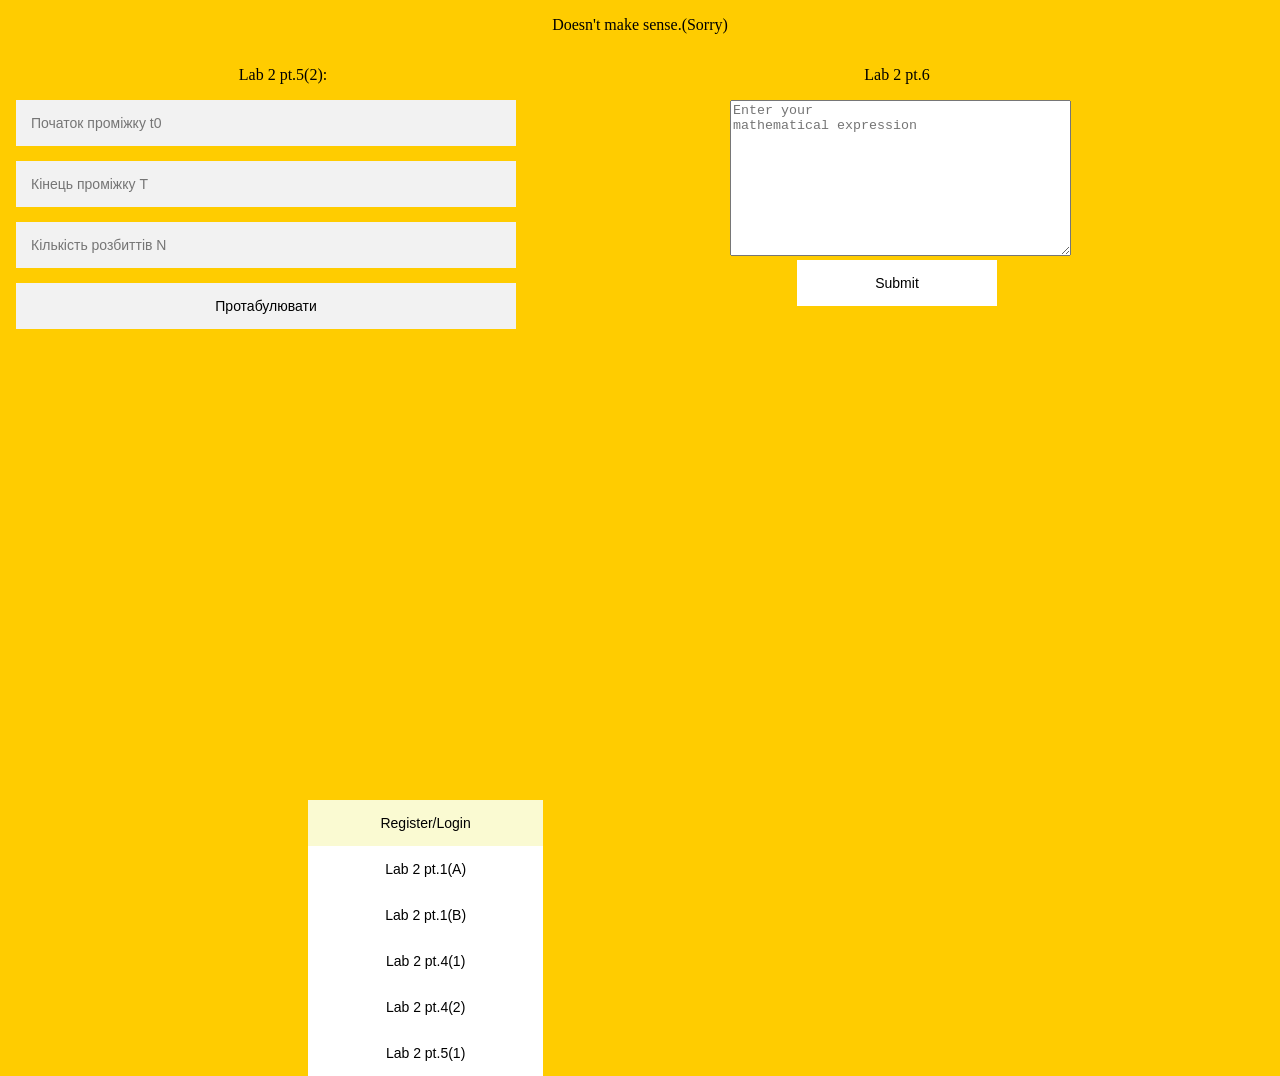
==== 1lab.html @ 27dc66b0 "/" ====
<!DOCTYPE html>
<html>
<head>
    <meta charset="utf-8"/>
    <title>All_Labs_Are_Off</title>
    <link rel="stylesheet" href="1labstyle.css">
</head>
<body>
    
    <p>
    Doesn't make sense.(Sorry)
    </p>    
    
    <iframe id="tabu" src="table.html"></iframe>
    <iframe id="opCount" src="pt6_lab2.html">Пункт 6</iframe>
    
    <div id="hrefs">
        <font color="#ffffff">
            <button class="button" id ="reglog" 
                onclick="window.location.href='register.html'">Register/Login</button>
            <!--<a  href="lab2_1.html"><font color="#ffffff">Пункт 1(А) лаб 2</font></a>-->
            <button class="button" id ="2_1" 
                onclick="window.location.href='lab2_1.html'">Lab 2 pt.1(A)</button>
    <br>
            <!--<a href="lab2_1b.html"><font color="#ffffff">Пункт 1(Б) лаб 2</font></a>-->
            <button class="button" id ="2_1b" 
                onclick="window.location.href='lab2_1b.html'">Lab 2 pt.1(B)</button>
    <br>
            <!--<a href="pt4_1.html"><font color="#ffffff">Пункт 4(А) лаб 2</font></a>-->
            <button class="button" id ="4_1" 
                onclick="window.location.href='pt4_1.html'">Lab 2 pt.4(1)</button>
    <br>
            <!--<a href="pt4_2.html"><font color="#ffffff">Пункт 4(Б) лаб 2</font></a>-->
            <button class="button" id ="2_1" 
                onclick="window.location.href='pt4_2.html'">Lab 2 pt.4(2)</button>
    <br>
            <!--<a href="pt5_2lab.html"><font color="#ffffff">Пункт 5 лаб 2</font></a>-->
            <button class="button" id ="2_1" 
                onclick="window.location.href='pt5_2lab.html'">Lab 2 pt.5(1)</button>
        </font>
    </div>
    
    
    
</body>
</html>
---- 1labstyle.css ----
body{
        background-color:#ffcc00;
    }

p{
    text-align: center;
}

a{
        font-family:"Roboto", sans-serif;
        font-size: 25px;
    }
#opCount {
    float: right;
    padding-right: 200px;
    height: 700px;
    width: 350px;
    border:0px;
}

#tabu{
    float: left;
    height: 700px;
    border: 0px;
    width: 550px;
}

#hrefs{
    padding-top: 50px;
    align-content: center;
    display: block;
    float: left;
    padding-left: 300px;
    border-color: black;
    border: 1px;
}

.button{
	font-family: "Roboto", sans-serif;
	text-transform: uppecase;
	outline: 0;
	background: #ffffff;
	width: 100%;
    border: 0px;
	padding: 15px;
	color: black;
	font-size: 14px;
	cursor: pointer;
}
.button:hover{
    background-color: lightgoldenrodyellow;
}
#reglog{
    background: lightgoldenrodyellow;
}
#reglog:hover{
    background-color: #ffffff;
}
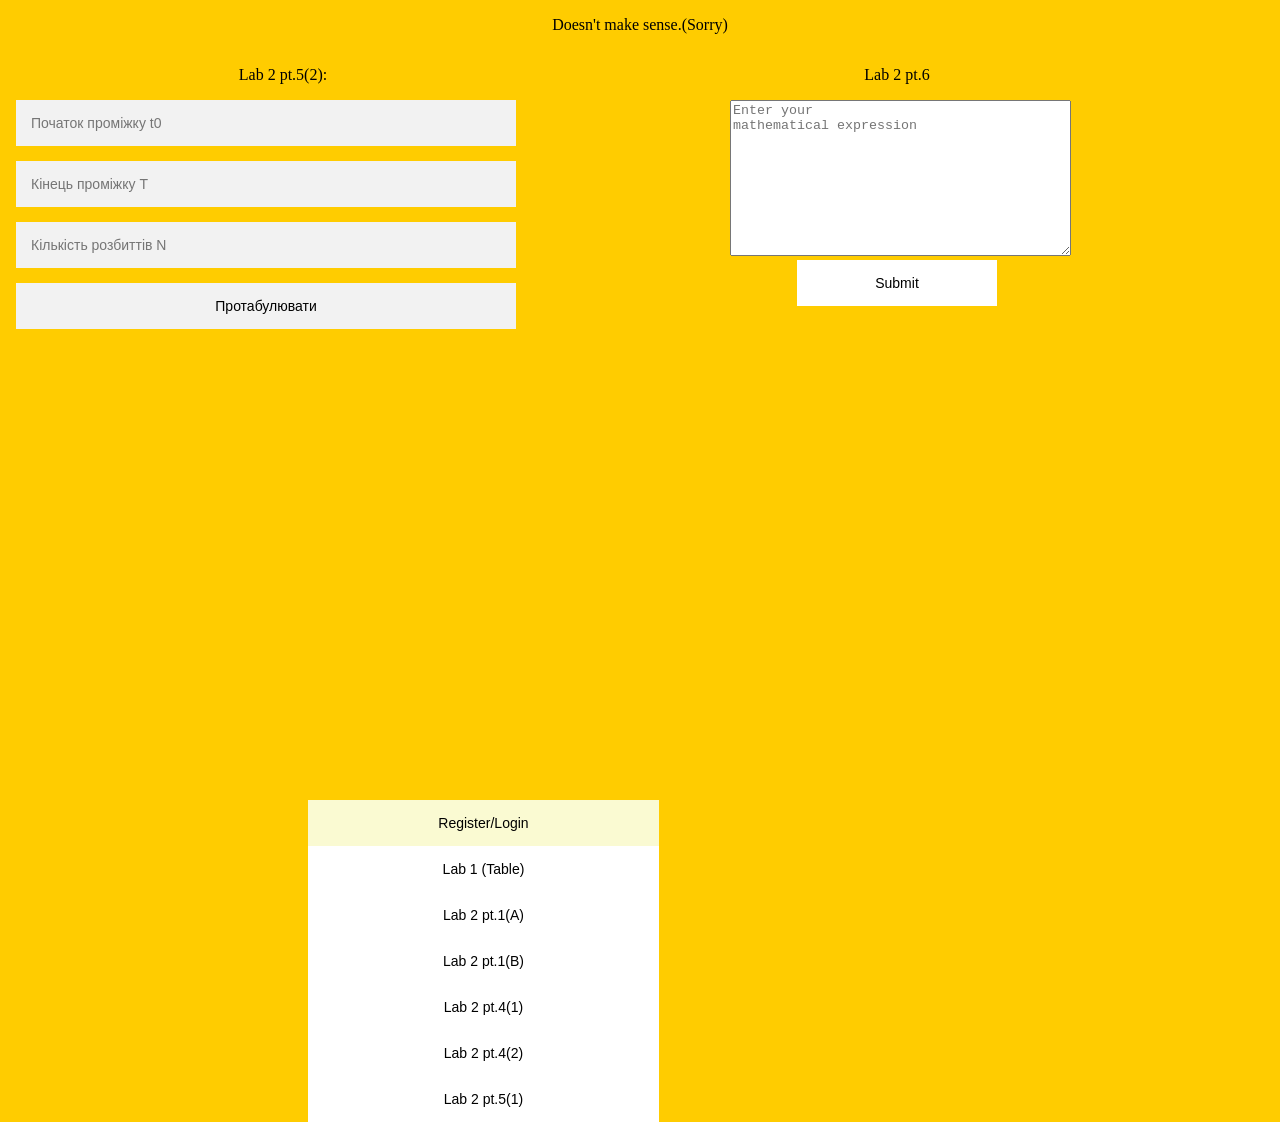
==== commit e04f144c: "table lab 1_1" ====
--- a/1lab.html
+++ b/1lab.html
@@ -17,8 +17,10 @@
     <div id="hrefs">
         <font color="#ffffff">
             <button class="button" id ="reglog" 
-                onclick="window.location.href='register.html'">Register/Login</button>
+                onclick="window.location.href='index.html'">Register/Login</button>
             <!--<a  href="lab2_1.html"><font color="#ffffff">Пункт 1(А) лаб 2</font></a>-->
+            <button class="button" id ="mltpl" 
+                onclick="window.location.href='1_1.html'">Lab 1 (Table)</button>
             <button class="button" id ="2_1" 
                 onclick="window.location.href='lab2_1.html'">Lab 2 pt.1(A)</button>
     <br>
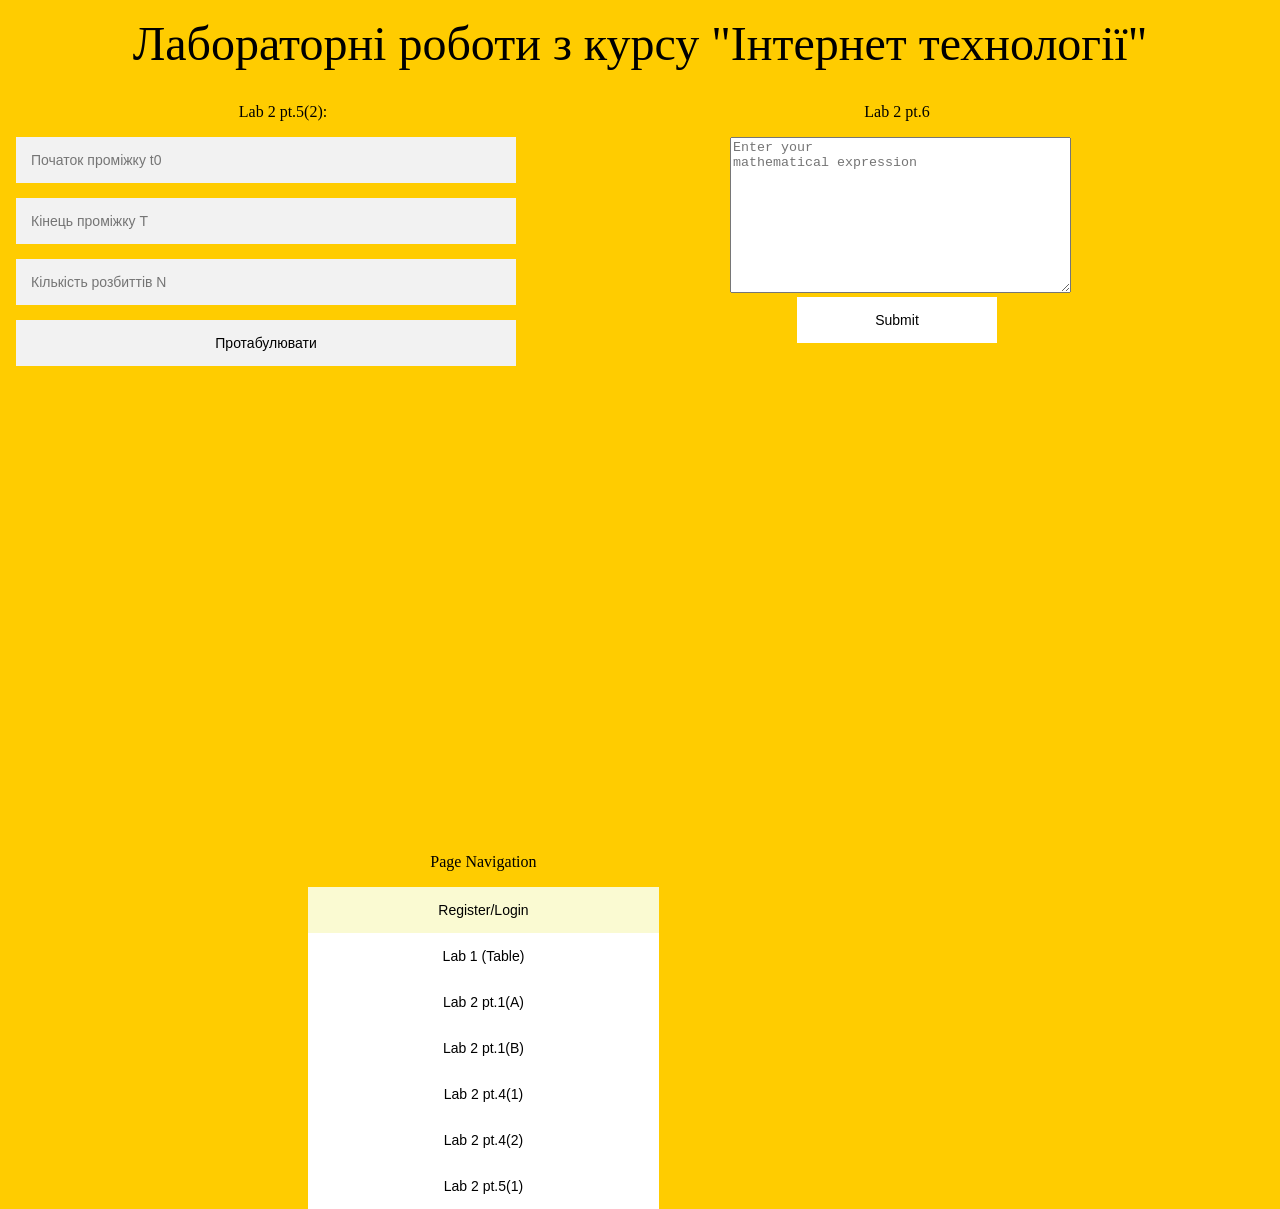
==== commit 8d5ee58f: "pic replacement" ====
--- a/1lab.html
+++ b/1lab.html
@@ -8,13 +8,14 @@
 <body>
     
     <p>
-    Doesn't make sense.(Sorry)
+        <font size="20px">Лабораторні роботи з курсу "Інтернет технології"</font>
     </p>    
     
     <iframe id="tabu" src="table.html"></iframe>
     <iframe id="opCount" src="pt6_lab2.html">Пункт 6</iframe>
     
     <div id="hrefs">
+        <p>Page Navigation</p>
         <font color="#ffffff">
             <button class="button" id ="reglog" 
                 onclick="window.location.href='index.html'">Register/Login</button>
